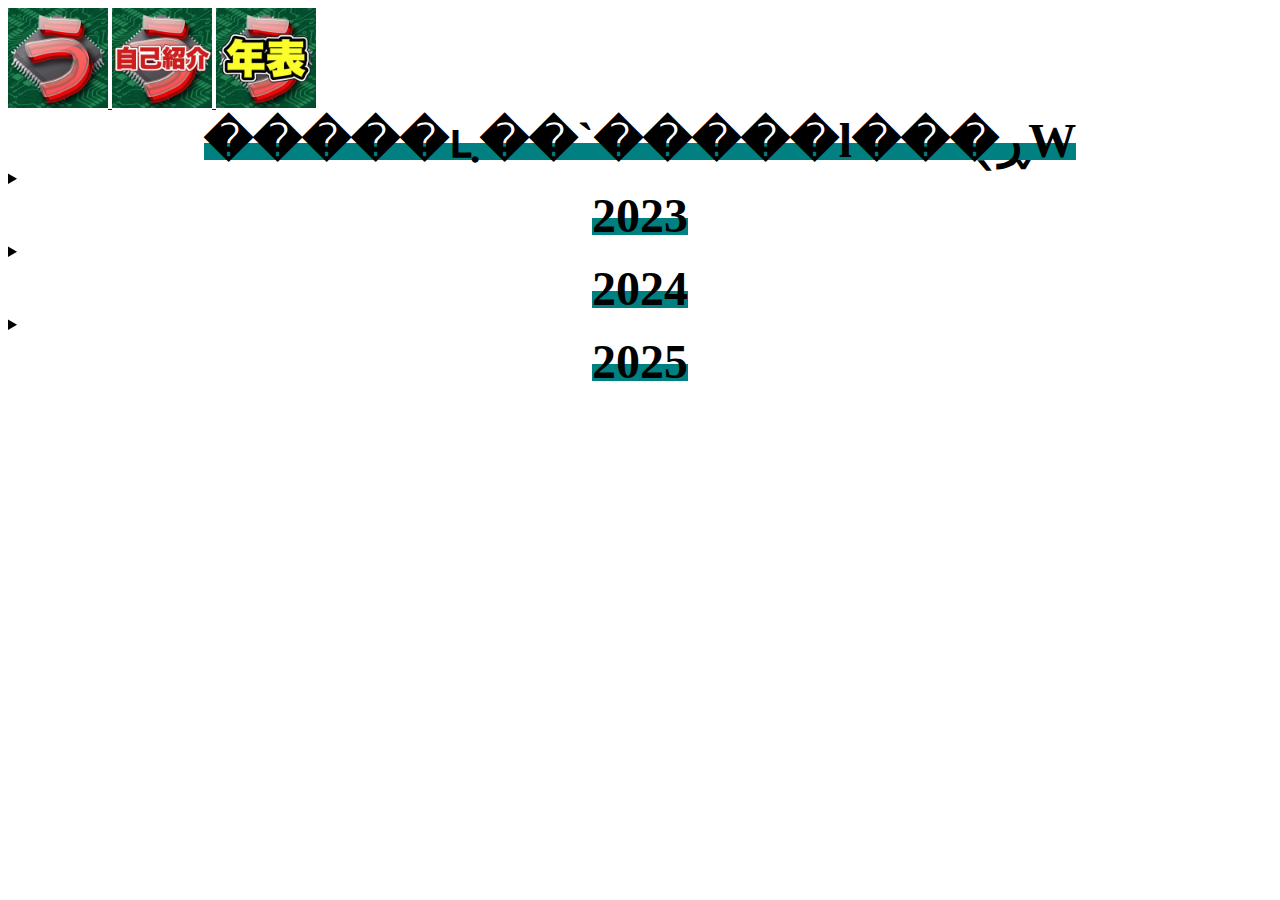
==== Legacy/Mokuhyo.html @ 2ad8dfd5 "Add files via upload" ====
<html lang="ja">
<a href="uyurinHP.html" class="example">
    <img width="100" src="uyurin.png" alt="�z�[���ɖ߂�">
</a>
<a href="about.html" class="example">
    <img width="100" src="aaa.jpg" alt="���ȏЉ�">
</a>
<body><a href="uyurinCH.html" class="example">
<img width="100" src="bbb.jpg" alt="�N�\���݂�">
</a>
<title>�ڕW</title>
<div style="text-align: center"><span style="background-color:#008080"><font size="7"><b>�����ւ܂��`�����l���̖ڕW</b></font></span></div>
<details>
  <summary><div style="text-align: center"><span style="background-color:#008080"><font size="7"><b>2023</b></font></span></div></summary>
<details>
  <summary><center><b><font size="6">�`�����l���o�^��143�l</font></b></center></summary>
<center><font size="5">10��1���ɒB��</font></center>
</details>
<details>
  <summary><center><b><font size="6">�X�V�p�x�A�b�v</font></b></center></summary>
<center><font size="5">�B��</font></center>
</details>
<details>
  <summary><center><b><font size="6">�`�����l���o�^��200�l</font></b></center></summary>
<center><font size="5">11��11���ɒB��</font></center>
</details>
<details>
  <summary><center><b><font size="6">�`�����l���o�^��300�l</font></b></center></summary>
<center><font size="5">12��20���ɒB��</font></center>
</details>
</details>
<details>
  <summary><div style="text-align: center"><span style="background-color:#008080"><font size="7"><b>2024</b></font></span></div></summary>
<details>
  <summary><center><b><font size="6">�`�����l���o�^��450�l</font></center></b></summary>
<center><font size="5">1��24���ɒB��</font></center>
</details>
<details>
  <summary><center><b><font size="6">�`�����l���o�^��6500�l</font></b></center></summary>
<center><font size="5">���B��</font></center>
</details>
</details>
<details>
  <summary><div style="text-align: center"><span style="background-color:#008080"><font size="7"><b>2025</b></font></span></div></summary>
<details>
  <summary><center><b><font size="6">6�����܂łɓo�^��1���l</font></b></center></summary>
<center><font size="5">�i�s��</font></center>
</details>
<details>
  <summary><center><b><font size="6">100���Đ��z���̃V���[�g��������</font></b></center></summary>
<center><font size="5"></font></center>
</details>
<details>
  <summary><center><b><font size="6">10���Đ��z���̒ʏ퓮������</font></b></center></summary>
<center><font size="5">���B��</font></center>
</details>
<details>
  <summary><center><b><font size="6">�}�㏸�����L���O�ɍڂ�</b></font></center></summary>
<center><font size="5">���B��</font></center>
</details>
</details>
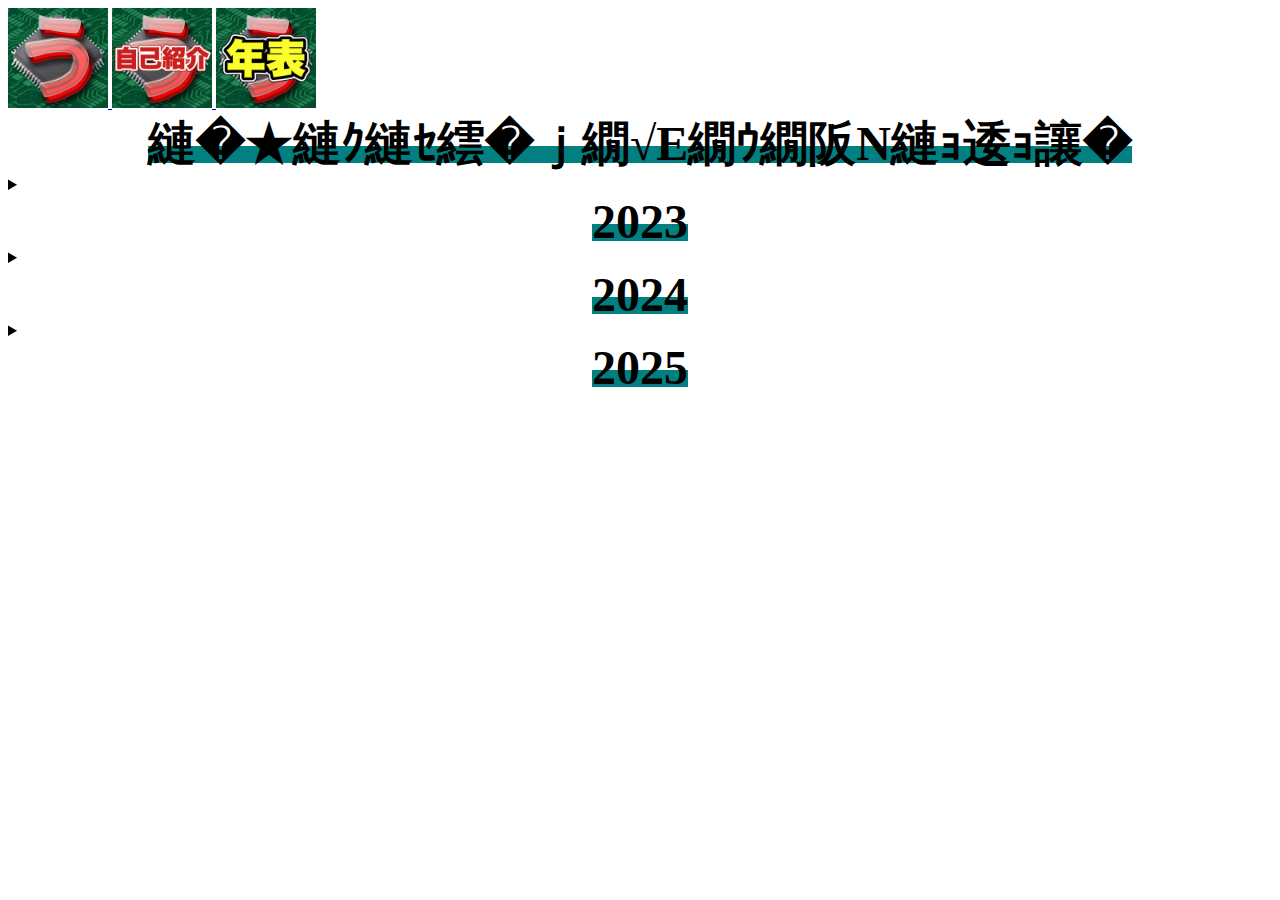
==== commit 2edbcccf: "Update Mokuhyo.html" ====
--- a/Legacy/Mokuhyo.html
+++ b/Legacy/Mokuhyo.html
@@ -1,62 +1,63 @@
 <html lang="ja">
+<meta http-equiv="Content-Type" content="text/html; charset=Shift_JIS">
 <a href="uyurinHP.html" class="example">
-    <img width="100" src="uyurin.png" alt="�z�[���ɖ߂�">
+    <img width="100" src="uyurin.png" alt="ホームに戻る">
 </a>
 <a href="about.html" class="example">
-    <img width="100" src="aaa.jpg" alt="���ȏЉ�">
+    <img width="100" src="aaa.jpg" alt="自己紹介">
 </a>
 <body><a href="uyurinCH.html" class="example">
-<img width="100" src="bbb.jpg" alt="�N�\���݂�">
+<img width="100" src="bbb.jpg" alt="年表をみる">
 </a>
-<title>�ڕW</title>
-<div style="text-align: center"><span style="background-color:#008080"><font size="7"><b>�����ւ܂��`�����l���̖ڕW</b></font></span></div>
+<title>目標</title>
+<div style="text-align: center"><span style="background-color:#008080"><font size="7"><b>うずへまゆりチャンネルの目標</b></font></span></div>
 <details>
   <summary><div style="text-align: center"><span style="background-color:#008080"><font size="7"><b>2023</b></font></span></div></summary>
 <details>
-  <summary><center><b><font size="6">�`�����l���o�^��143�l</font></b></center></summary>
-<center><font size="5">10��1���ɒB��</font></center>
+  <summary><center><b><font size="6">チャンネル登録者143人</font></b></center></summary>
+<center><font size="5">10月1日に達成</font></center>
 </details>
 <details>
-  <summary><center><b><font size="6">�X�V�p�x�A�b�v</font></b></center></summary>
-<center><font size="5">�B��</font></center>
+  <summary><center><b><font size="6">更新頻度アップ</font></b></center></summary>
+<center><font size="5">達成</font></center>
 </details>
 <details>
-  <summary><center><b><font size="6">�`�����l���o�^��200�l</font></b></center></summary>
-<center><font size="5">11��11���ɒB��</font></center>
+  <summary><center><b><font size="6">チャンネル登録者200人</font></b></center></summary>
+<center><font size="5">11月11日に達成</font></center>
 </details>
 <details>
-  <summary><center><b><font size="6">�`�����l���o�^��300�l</font></b></center></summary>
-<center><font size="5">12��20���ɒB��</font></center>
+  <summary><center><b><font size="6">チャンネル登録者300人</font></b></center></summary>
+<center><font size="5">12月20日に達成</font></center>
 </details>
 </details>
 <details>
   <summary><div style="text-align: center"><span style="background-color:#008080"><font size="7"><b>2024</b></font></span></div></summary>
 <details>
-  <summary><center><b><font size="6">�`�����l���o�^��450�l</font></center></b></summary>
-<center><font size="5">1��24���ɒB��</font></center>
+  <summary><center><b><font size="6">チャンネル登録者450人</font></center></b></summary>
+<center><font size="5">1月24日に達成</font></center>
 </details>
 <details>
-  <summary><center><b><font size="6">�`�����l���o�^��6500�l</font></b></center></summary>
-<center><font size="5">���B��</font></center>
+  <summary><center><b><font size="6">チャンネル登録者6500人</font></b></center></summary>
+<center><font size="5">未達成</font></center>
 </details>
 </details>
 <details>
   <summary><div style="text-align: center"><span style="background-color:#008080"><font size="7"><b>2025</b></font></span></div></summary>
 <details>
-  <summary><center><b><font size="6">6�����܂łɓo�^��1���l</font></b></center></summary>
-<center><font size="5">�i�s��</font></center>
+  <summary><center><b><font size="6">6月末までに登録者1万人</font></b></center></summary>
+<center><font size="5">進行中</font></center>
 </details>
 <details>
-  <summary><center><b><font size="6">100���Đ��z���̃V���[�g��������</font></b></center></summary>
+  <summary><center><b><font size="6">100万再生越えのショート動画を作る</font></b></center></summary>
 <center><font size="5"></font></center>
 </details>
 <details>
-  <summary><center><b><font size="6">10���Đ��z���̒ʏ퓮������</font></b></center></summary>
-<center><font size="5">���B��</font></center>
+  <summary><center><b><font size="6">10万再生越えの通常動画を作る</font></b></center></summary>
+<center><font size="5">未達成</font></center>
 </details>
 <details>
-  <summary><center><b><font size="6">�}�㏸�����L���O�ɍڂ�</b></font></center></summary>
-<center><font size="5">���B��</font></center>
+  <summary><center><b><font size="6">急上昇ランキングに載る</b></font></center></summary>
+<center><font size="5">未達成</font></center>
 </details>
 </details>
 
